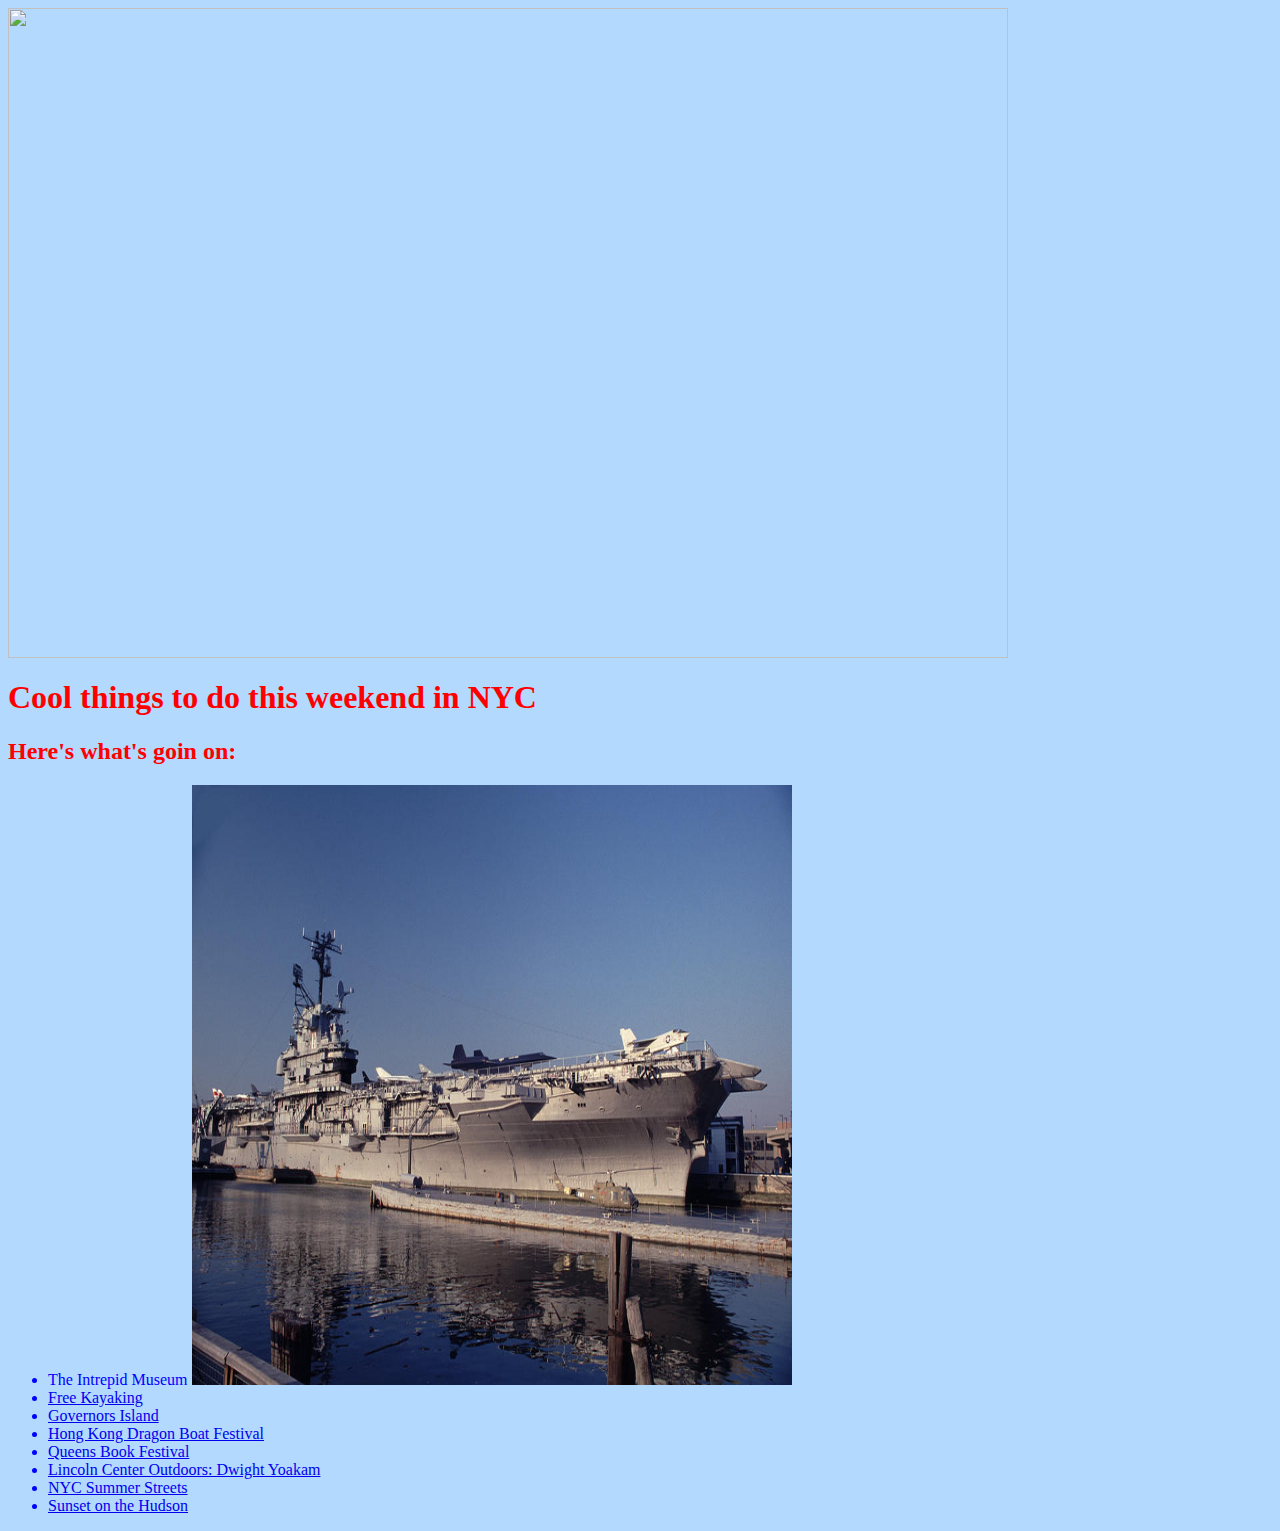
==== oldindex.html @ aeefdd69 "a lotta new stuff from bootstrap" ====
<html> 

	<head>
		<title> NYC Activities
		</title>
		<link rel="stylesheet"
		type="text/css" href="style.css">
	</head>

	<body class="bluebackground">
		<div>
		
		<img class="resize" src="http://az616578.vo.msecnd.net/files/2016/03/11/635932734909157496651194192_nyc-letters.jpg">

		<h1 class="awesomered-text">
		Cool things to do this weekend in NYC
		</h1>
		<h2 class="awesomered-text">
		Here's what's goin on:
		</h2>

		<ul class="berryblue">
			<li>
				<div> 				
					<span> The Intrepid Museum </span>
					<a href="http://intrepidmuseum.org/"> <img class="listpicsize" src= "intrepid_pic2.jpg">
					</a>
					
				</div>
				
			</li>

			<li>
				<a href="http://www.downtownboathouse.org/free-kayaking/"> Free Kayaking
				</a>
			</li>

			<li> 
				<a href="https://govisland.com/"> Governors Island
				</a>
			</li>
			
			<li> 
				<a href="http://www.hkdbf-ny.org/"> Hong Kong Dragon Boat Festival
				</a>
			</li>

			<li>
				<a href="http://www.queensbookfestival.nyc/"> Queens Book Festival
				</a>
			</li>

			<li>
				<a href="http://lcoutofdoors.org/events/dwight-yoakam"> Lincoln Center Outdoors: Dwight Yoakam
				</a>
			</li>

			<li>
				<a href="http://www.nyc.gov/html/dot/summerstreets/html/home/home.shtml"> NYC Summer Streets
				</a>
			</li>

			<li>
				<a href="https://www.hudsonriverpark.org/events/series/sunset-on-the-hudson"> Sunset on the Hudson
				</a>
			</li>			

		</ul>

		</div>
		
	</body>
	
</html>
---- style.css ----
.awesomered-text {
	color: red;
}

.berryblue {
	color:blue;
}

.awesomered-bg{
	background-color:red;
	border: 10px solid blue;
	opacity: .5;
}

.awesomered-bg:hover{
	background-color:red;
	opacity:1;
}

.resize{
	width: 1000px;
	height: 650px;
	position: relative;
}

.bluebackground{
	background-color: b3d9ff
}

.deeporange{
	color:  #ff6600;
}

.listpicsize{
	width: 600px;
	height: 600px;
	position: relative;
}

.textpos {
    position:absolute;
}
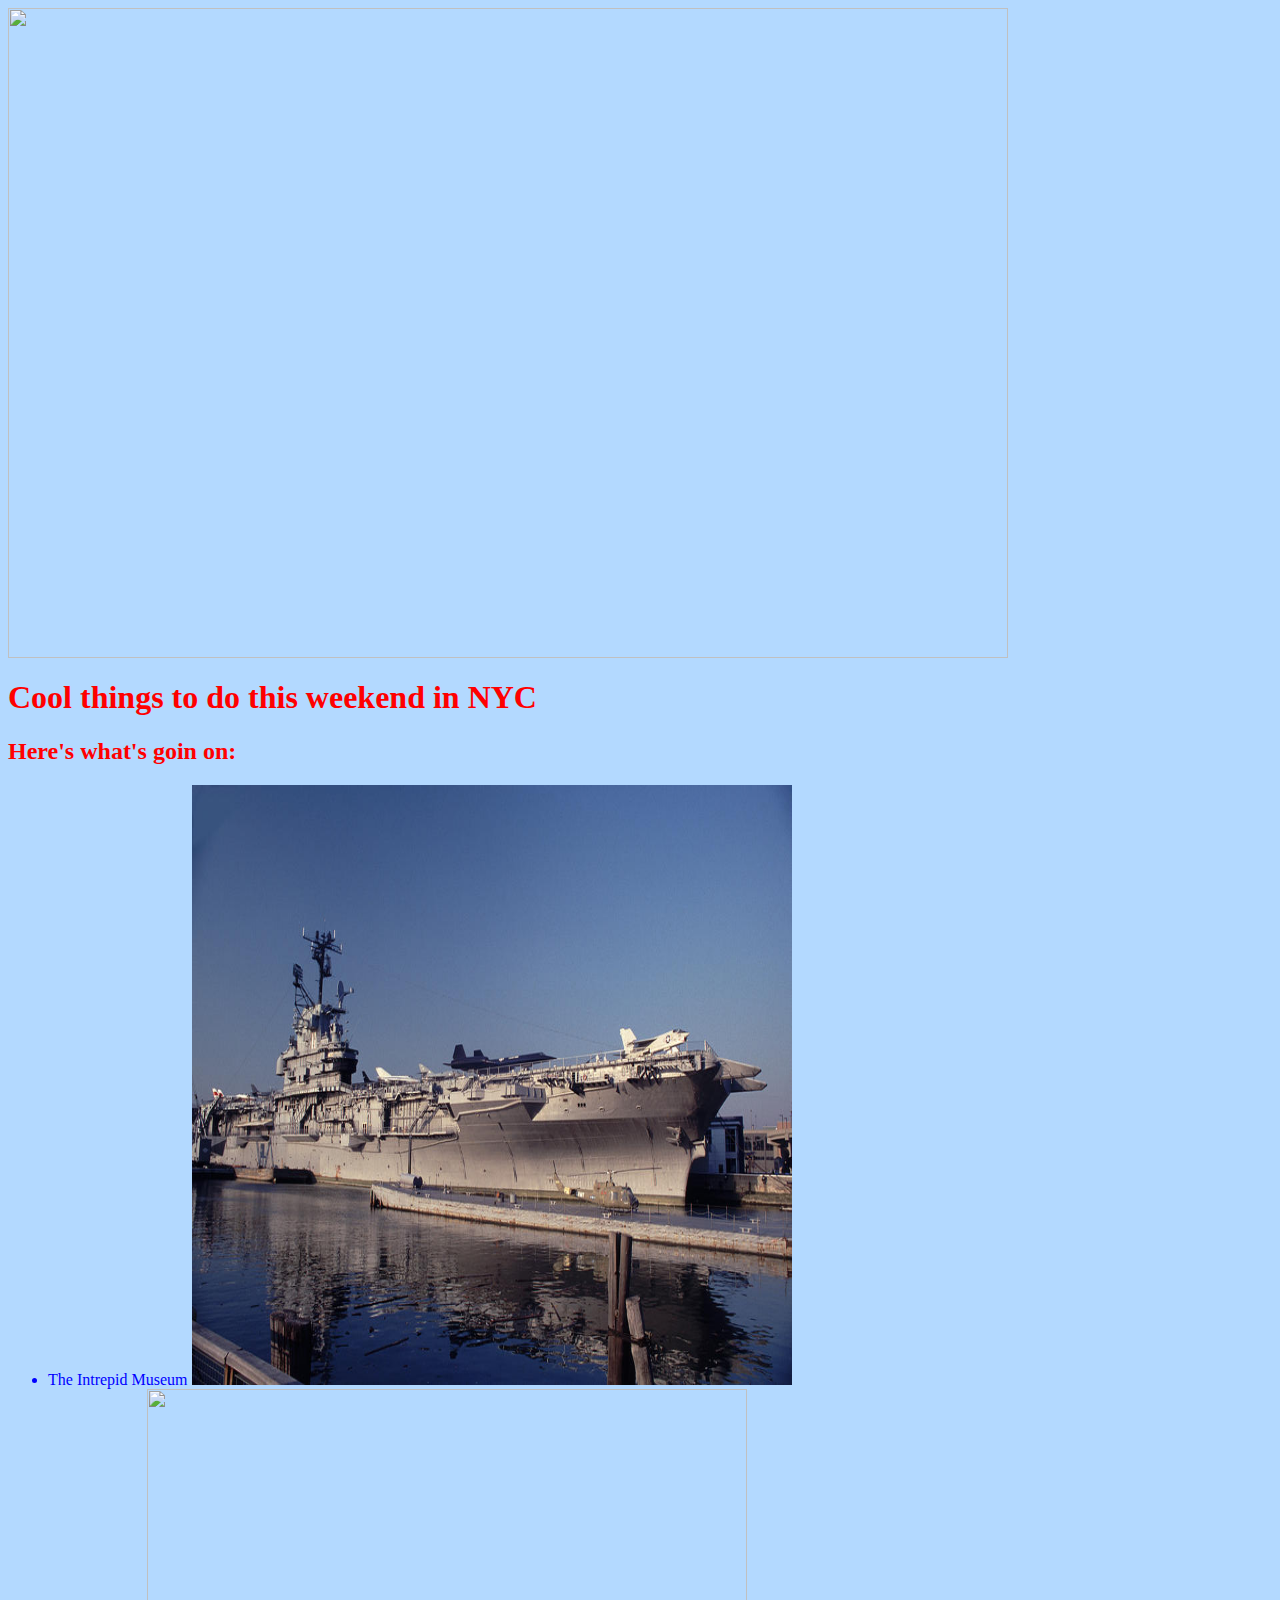
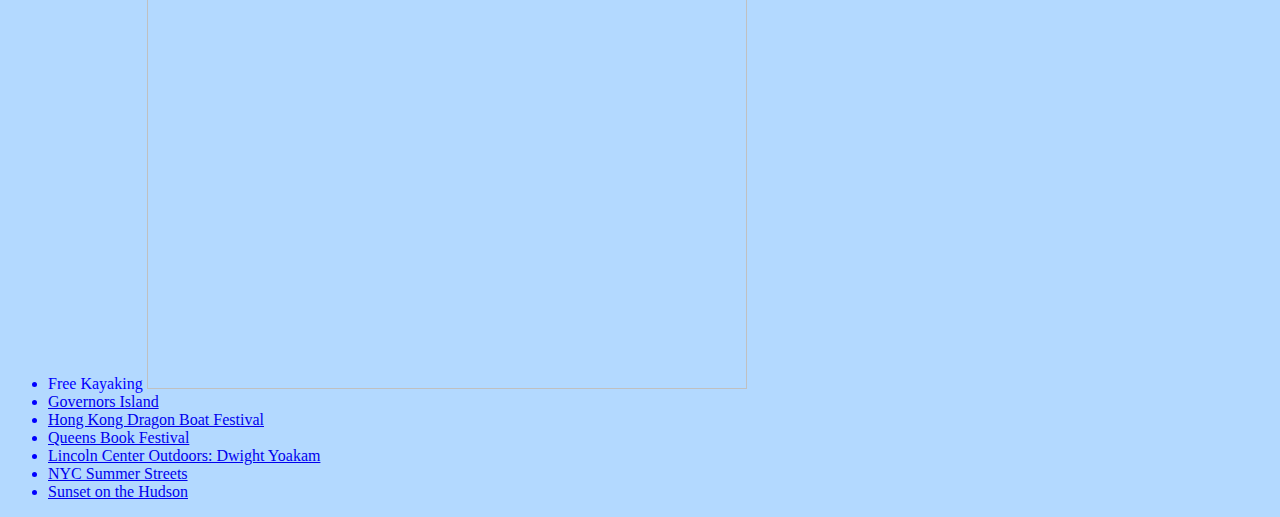
==== commit 76ce9213: "end of day1 of web class" ====
--- a/oldindex.html
+++ b/oldindex.html
@@ -19,7 +19,7 @@
 		Here's what's goin on:
 		</h2>
 
-		<ul class="berryblue">
+		<ul id="menu" class="berryblue">
 			<li>
 				<div> 				
 					<span> The Intrepid Museum </span>
@@ -31,7 +31,8 @@
 			</li>
 
 			<li>
-				<a href="http://www.downtownboathouse.org/free-kayaking/"> Free Kayaking
+				Free Kayaking
+				<a href="http://www.downtownboathouse.org/free-kayaking/"> <img class= "listpicsize" src="http://www.adventuresbythesea.com/lib/img/hero/kayak-monterey.jpg">				
 				</a>
 			</li>
 
